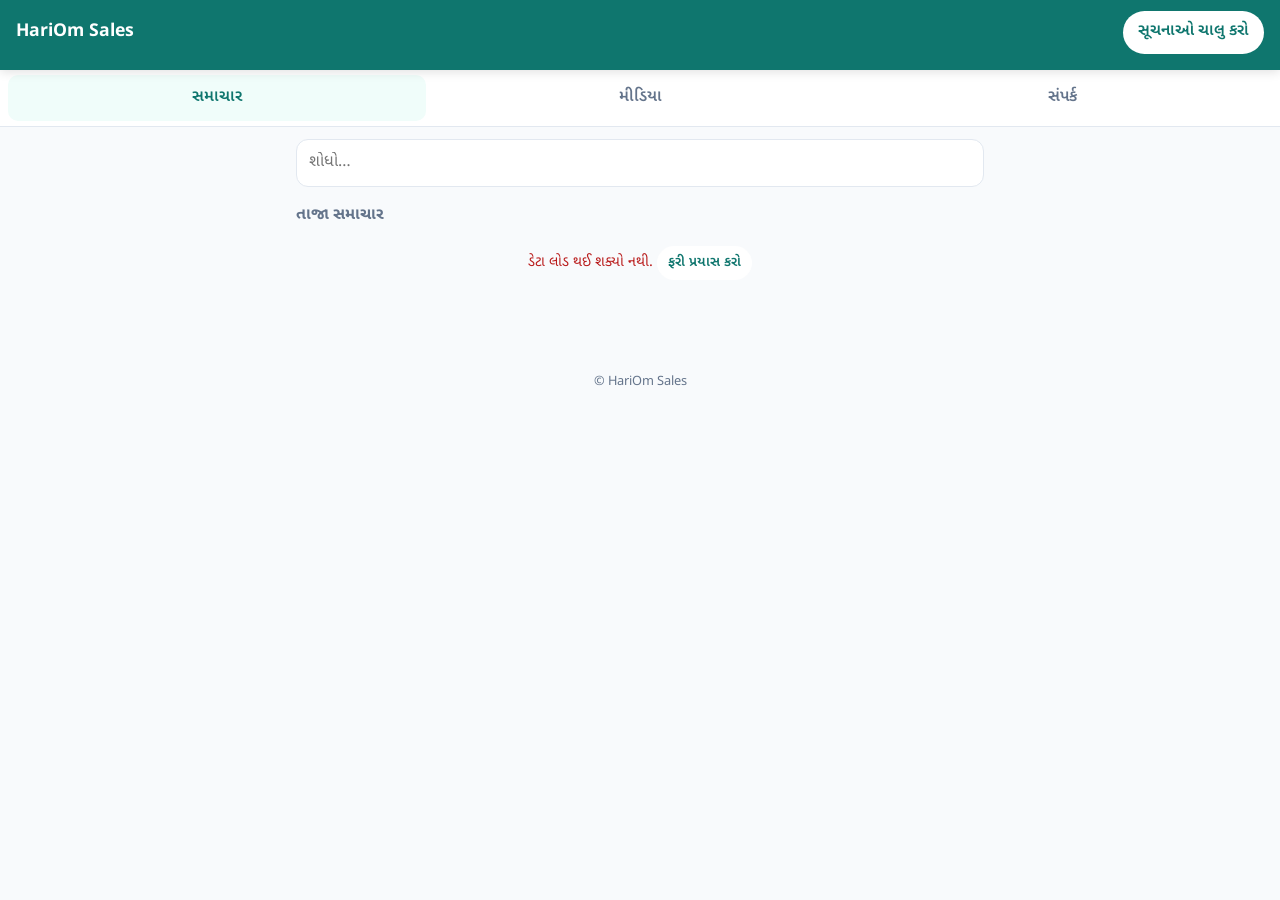
==== index.html @ da3d8acf "Update app.js version to 1.0.1" ====
<!DOCTYPE html>
<html lang="gu">
<head>
<meta charset="utf-8" />
<meta name="viewport" content="width=device-width, initial-scale=1, viewport-fit=cover" />
<meta name="theme-color" content="#0f766e" />
<title>જામનગર એટલે જામનગર — સમાચાર અને સૂચનાઓ</title>
<meta name="description" content="HariOm Sales ની તાજી સૂચનાઓ, પ્રસંગો, ફોટા અને વિડીયો." />

<link rel="manifest" href="manifest.json" />
<link rel="icon" href="icons/icon-192.png" />
<link rel="apple-touch-icon" href="icons/icon-192.png" />
<link rel="stylesheet" href="style.css?v=1.0.0" />

<script src="config.js?v=1.0.0"></script>
<script src="https://cdn.onesignal.com/sdks/web/v16/OneSignalSDK.page.js" defer></script>
<script src="app.js?v=1.0.1" defer></script>

<!-- Gujarati webfont -->
<link rel="preconnect" href="https://fonts.googleapis.com" />
<link rel="preconnect" href="https://fonts.gstatic.com" crossorigin />
<link href="https://fonts.googleapis.com/css2?family=Noto+Sans+Gujarati:wght@400;600;700&display=swap" rel="stylesheet" />

</head>
<body>

<header class="topbar">
  <div class="topbar-row">
    <h1 class="brand">HariOm&nbsp;Sales</h1>
    <button id="btn-subscribe" class="btn btn-sub" type="button">
      <span id="sub-label">સૂચનાઓ ચાલુ કરો</span>
    </button>
  </div>
  <p id="sub-state" class="sub-state" role="status" aria-live="polite"></p>
</header>

<!-- Blocked-permission banner (§8.2) -->
<div id="blocked-banner" class="banner banner-warn" hidden>
  <strong>સૂચનાઓ બ્લોક કરેલી છે.</strong>
  <span>Chrome માં ⋮ → Site settings → Notifications → Allow કરો, પછી પેજ રીફ્રેશ કરો.</span>
</div>

<nav class="tabs" role="tablist">
  <button class="tab is-active" role="tab" data-tab="feed"    aria-selected="true">સમાચાર</button>
  <button class="tab"           role="tab" data-tab="media"   aria-selected="false">મીડિયા</button>
  <button class="tab"           role="tab" data-tab="contact" aria-selected="false">સંપર્ક</button>
</nav>

<main class="wrap">

  <!-- ================= FEED TAB ================= -->
  <section id="tab-feed" class="tabpanel" role="tabpanel">

    <!-- Upcoming events (§8.6) — hidden when empty -->
    <section id="events-section" class="card-soft" hidden>
      <h2 class="h2">આવનારા પ્રસંગો</h2>
      <div id="events-list" class="events-list"></div>
    </section>

    <div class="search-row">
      <input id="search" class="input" type="search" inputmode="search"
             placeholder="શોધો…" aria-label="સમાચાર શોધો" />
      <button id="search-clear" class="btn btn-ghost" type="button" hidden>સાફ કરો</button>
    </div>

    <!-- Starred pins (§8.4) -->
    <section id="starred-section" hidden>
      <h2 class="h2">પિન કરેલા</h2>
      <div id="starred-list"></div>
    </section>

    <h2 class="h2" id="feed-heading">તાજા સમાચાર</h2>
    <div id="feed-list"></div>

    <div id="feed-skeleton" class="skeleton-wrap" hidden>
      <div class="skeleton"></div><div class="skeleton"></div><div class="skeleton"></div>
    </div>

    <p id="feed-empty"  class="state-msg" hidden>અત્યારે કોઈ સમાચાર નથી.</p>
    <div id="feed-error" class="state-msg state-err" hidden>
      <span>ડેટા લોડ થઈ શક્યો નથી.</span>
      <button id="feed-retry" class="btn btn-small" type="button">ફરી પ્રયાસ કરો</button>
    </div>
    <p id="feed-end" class="state-msg" hidden>બસ, આટલું જ.</p>

    <!-- Infinite-scroll sentinel -->
    <div id="sentinel" aria-hidden="true"></div>
  </section>

  <!-- ================= MEDIA TAB ================= -->
  <section id="tab-media" class="tabpanel" role="tabpanel" hidden>
    <h2 class="h2">વિડીયો</h2>
    <ul id="videos-list" class="videos-list"></ul>
    <p id="videos-empty" class="state-msg" hidden>કોઈ વિડીયો નથી.</p>

    <h2 class="h2">ફોટા</h2>
    <div id="photos-grid" class="photo-grid"></div>
    <p id="photos-empty" class="state-msg" hidden>કોઈ ફોટો નથી.</p>
    <button id="photos-more" class="btn btn-ghost btn-block" type="button" hidden>વધુ ફોટા</button>
  </section>

  <!-- ================= CONTACT TAB ================= -->
  <section id="tab-contact" class="tabpanel" role="tabpanel" hidden>
    <h2 class="h2">અમારો સંપર્ક કરો</h2>
    <form id="contact-form" class="form" novalidate>
      <label class="lbl" for="c-name">નામ *</label>
      <input id="c-name" class="input" name="name" maxlength="80" required />

      <label class="lbl" for="c-mobile">મોબાઇલ (10 અંક) *</label>
      <input id="c-mobile" class="input" name="mobile" inputmode="tel"
             maxlength="18" placeholder="+91 98765 43210" required />

      <label class="lbl" for="c-email">ઈ-મેલ *</label>
      <input id="c-email" class="input" name="email" type="email" maxlength="120" required />

      <label class="lbl" for="c-message">સંદેશ *</label>
      <textarea id="c-message" class="input" name="message" rows="5" maxlength="2000" required></textarea>

      <label class="lbl" for="c-captcha">
        ચકાસણી: <span id="captcha-q">લોડ થાય છે…</span>
      </label>
      <div class="row">
        <input id="c-captcha" class="input" name="captcha" inputmode="numeric" maxlength="6" required />
        <button id="captcha-refresh" class="btn btn-ghost" type="button" title="નવો પ્રશ્ન">↻</button>
      </div>

      <button id="contact-submit" class="btn btn-primary btn-block" type="submit">મોકલો</button>
      <p id="contact-msg" class="state-msg" role="status" aria-live="polite" hidden></p>
    </form>
  </section>

</main>

<footer class="footer">
  <p>© HariOm Sales</p>
</footer>

<!-- Custom subscribe prompt (never the raw browser prompt) -->
<div id="prompt-modal" class="modal" hidden>
  <div class="modal-box" role="dialog" aria-modal="true" aria-labelledby="pm-title">
    <h3 id="pm-title">સૂચનાઓ મેળવવી છે?</h3>
    <p>નવા સમાચાર અને ઓફર તરત જ તમારા ફોન પર મળશે.</p>
    <div class="modal-actions">
      <button id="pm-no"  class="btn btn-ghost" type="button">પછી</button>
      <button id="pm-yes" class="btn btn-primary" type="button">હા, ચાલુ કરો</button>
    </div>
  </div>
</div>

<div id="toast" class="toast" role="status" aria-live="polite" hidden></div>

</body>
</html>
---- style.css ----
/* ===== PushUP public styles — mobile-first, Gujarati-friendly ===== */
:root{
  --teal:#0f766e; --teal-d:#115e59; --bg:#f8fafc; --card:#ffffff;
  --ink:#0f172a; --mut:#64748b; --line:#e2e8f0; --warn:#fef3c7;
  --warn-ink:#92400e; --err:#b91c1c; --star:#fffbeb; --r:14px;
}
*{box-sizing:border-box}
html,body{margin:0;padding:0}
body{
  font-family:"Noto Sans Gujarati","Noto Sans",system-ui,-apple-system,"Segoe UI",Roboto,sans-serif;
  background:var(--bg); color:var(--ink); line-height:1.65;
  -webkit-text-size-adjust:100%;
}
h1,h2,h3{margin:0 0 .4rem; line-height:1.4}
a{color:var(--teal)}

/* ---- top bar ---- */
.topbar{
  position:sticky; top:0; z-index:20; background:var(--teal); color:#fff;
  padding:.7rem 1rem calc(.7rem + env(safe-area-inset-top,0));
  box-shadow:0 2px 10px rgba(0,0,0,.12);
}
.topbar-row{display:flex; align-items:center; justify-content:space-between; gap:.6rem}
.brand{font-size:1.1rem; font-weight:700; margin:0}
.sub-state{margin:.35rem 0 0; font-size:.78rem; opacity:.9}

/* ---- buttons ---- */
.btn{
  font:inherit; cursor:pointer; border:0; border-radius:999px;
  padding:.5rem .95rem; background:#fff; color:var(--teal); font-weight:600;
  min-height:40px;
}
.btn:disabled{opacity:.65; cursor:default}
.btn-sub.is-on{background:#ccfbf1; color:var(--teal-d)}
.btn-primary{background:var(--teal); color:#fff}
.btn-ghost{background:transparent; color:var(--teal); border:1px solid var(--line)}
.btn-small{padding:.3rem .7rem; min-height:34px; font-size:.85rem}
.btn-block{display:block; width:100%; margin-top:.8rem; border-radius:var(--r)}

/* ---- banners ---- */
.banner{margin:.6rem 1rem; padding:.7rem .9rem; border-radius:var(--r); font-size:.88rem}
.banner-warn{background:var(--warn); color:var(--warn-ink)}

/* ---- tabs ---- */
.tabs{display:flex; gap:.3rem; background:#fff; border-bottom:1px solid var(--line);
  position:sticky; top:62px; z-index:15; padding:.3rem .5rem}
.tab{flex:1; font:inherit; background:transparent; border:0; cursor:pointer;
  padding:.6rem .3rem; color:var(--mut); font-weight:600; border-radius:10px; min-height:44px}
.tab.is-active{color:var(--teal); background:#f0fdfa}

/* ---- layout ---- */
.wrap{max-width:720px; margin:0 auto; padding:.8rem 1rem 3rem}
.h2{font-size:1rem; color:var(--mut); margin:1.1rem 0 .5rem; font-weight:700}
.card-soft{background:#f0fdfa; border:1px solid #99f6e4; border-radius:var(--r);
  padding:.8rem .9rem; margin-bottom:.8rem}

/* ---- search ---- */
.search-row{display:flex; gap:.5rem; align-items:center}
.input{
  width:100%; font:inherit; padding:.6rem .75rem; border:1px solid var(--line);
  border-radius:12px; background:#fff; color:var(--ink); min-height:44px;
}
.input:focus{outline:2px solid #5eead4; outline-offset:1px}

/* ---- cards ---- */
.card{background:var(--card); border:1px solid var(--line); border-radius:var(--r);
  padding:.85rem .9rem; margin-bottom:.7rem; box-shadow:0 1px 3px rgba(15,23,42,.05)}
.card-star{background:var(--star); border-color:#fde68a}
.card-head{display:flex; gap:.4rem; align-items:flex-start}
.card-title{font-size:1.02rem; font-weight:700}
.card-body{margin:.35rem 0 .5rem; white-space:pre-wrap; overflow-wrap:anywhere}
.card-meta{display:flex; gap:.5rem; align-items:center; font-size:.76rem; color:var(--mut); flex-wrap:wrap}
.chip{background:#e2e8f0; border-radius:999px; padding:.1rem .55rem}
.card-link{display:inline-block; margin-top:.5rem; font-weight:600; text-decoration:none}
.card-actions{display:flex; gap:.5rem; margin-top:.6rem}
.btn-fb{font:inherit; cursor:pointer; background:#f1f5f9; border:1px solid var(--line);
  border-radius:999px; padding:.3rem .8rem; min-height:38px}
.btn-fb.is-on{background:#ccfbf1; border-color:#5eead4; font-weight:700}
.star{font-size:1rem; line-height:1.5}

/* ---- events ---- */
.event + .event{border-top:1px dashed #99f6e4; margin-top:.6rem; padding-top:.6rem}
.event h3{font-size:.98rem}
.event-sub{margin:.1rem 0; color:var(--mut); font-size:.85rem}

/* ---- media ---- */
.videos-list{list-style:none; margin:0; padding:0}
.videos-list li{background:#fff; border:1px solid var(--line); border-radius:12px;
  margin-bottom:.45rem}
.videos-list a{display:block; padding:.65rem .8rem; text-decoration:none; font-weight:600}
.photo-grid{display:grid; grid-template-columns:repeat(auto-fill,minmax(110px,1fr)); gap:.5rem}
.photo{display:block; aspect-ratio:1/1; overflow:hidden; border-radius:12px; background:#e2e8f0}
.photo img{width:100%; height:100%; object-fit:cover; display:block}

/* ---- form ---- */
.form{display:block}
.lbl{display:block; margin:.7rem 0 .25rem; font-size:.86rem; font-weight:600; color:var(--mut)}
.row{display:flex; gap:.5rem; align-items:center}

/* ---- states ---- */
.state-msg{color:var(--mut); font-size:.9rem; text-align:center; padding:.7rem}
.state-err{color:var(--err)}
.skeleton-wrap{padding:.2rem 0}
.skeleton{height:92px; border-radius:var(--r); margin-bottom:.7rem;
  background:linear-gradient(90deg,#eef2f7 25%,#e2e8f0 37%,#eef2f7 63%);
  background-size:400% 100%; animation:sh 1.3s ease infinite}
@keyframes sh{0%{background-position:100% 0}100%{background-position:0 0}}
#sentinel{height:1px}

/* ---- modal + toast ---- */
.modal{position:fixed; inset:0; background:rgba(15,23,42,.5); display:flex;
  align-items:center; justify-content:center; padding:1.2rem; z-index:50}
.modal-box{background:#fff; border-radius:18px; padding:1.1rem 1.2rem; max-width:360px}
.modal-actions{display:flex; gap:.6rem; justify-content:flex-end; margin-top:.9rem}
.toast{position:fixed; left:50%; bottom:1.2rem; transform:translateX(-50%);
  background:#0f172a; color:#fff; padding:.6rem 1rem; border-radius:999px;
  font-size:.88rem; z-index:60; max-width:90%}

/* ---- footer ---- */
.footer{text-align:center; color:var(--mut); font-size:.8rem; padding:1.2rem}

/* ---- go.html ---- */
.go-body{display:flex; align-items:center; justify-content:center; min-height:100vh}
.go-box{text-align:center; padding:1.5rem}
.spinner{width:34px; height:34px; margin:0 auto .8rem; border-radius:50%;
  border:3px solid #cbd5e1; border-top-color:var(--teal); animation:sp .8s linear infinite}
@keyframes sp{to{transform:rotate(360deg)}}

@media (prefers-reduced-motion:reduce){*{animation:none!important; transition:none!important}}
[hidden] { display: none !important; }
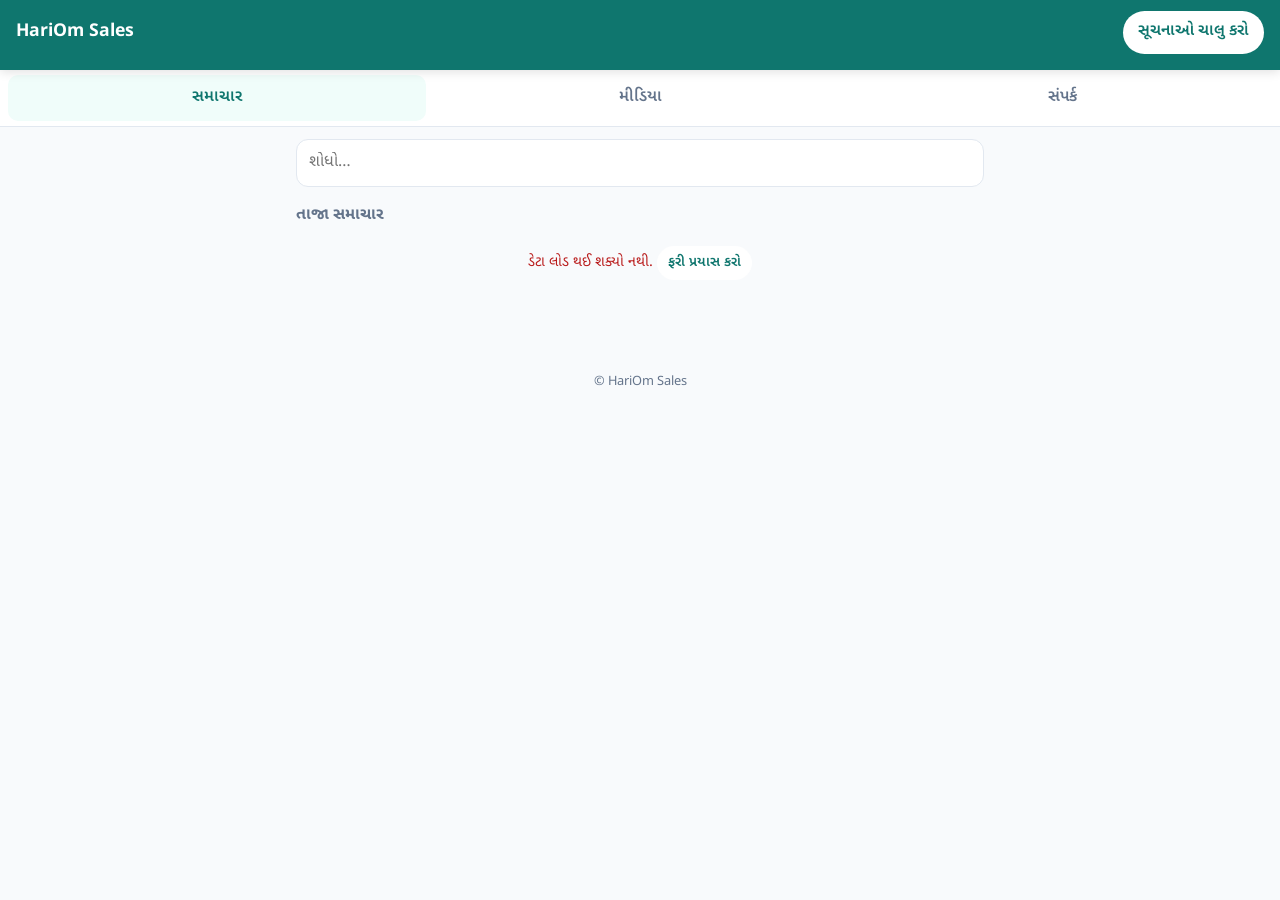
==== commit 89fe1f70: "Update app.js version to 1.0.2" ====
--- a/index.html
+++ b/index.html
@@ -14,7 +14,7 @@
 
 <script src="config.js?v=1.0.0"></script>
 <script src="https://cdn.onesignal.com/sdks/web/v16/OneSignalSDK.page.js" defer></script>
-<script src="app.js?v=1.0.1" defer></script>
+<script src="app.js?v=1.0.2" defer></script>
 
 <!-- Gujarati webfont -->
 <link rel="preconnect" href="https://fonts.googleapis.com" />
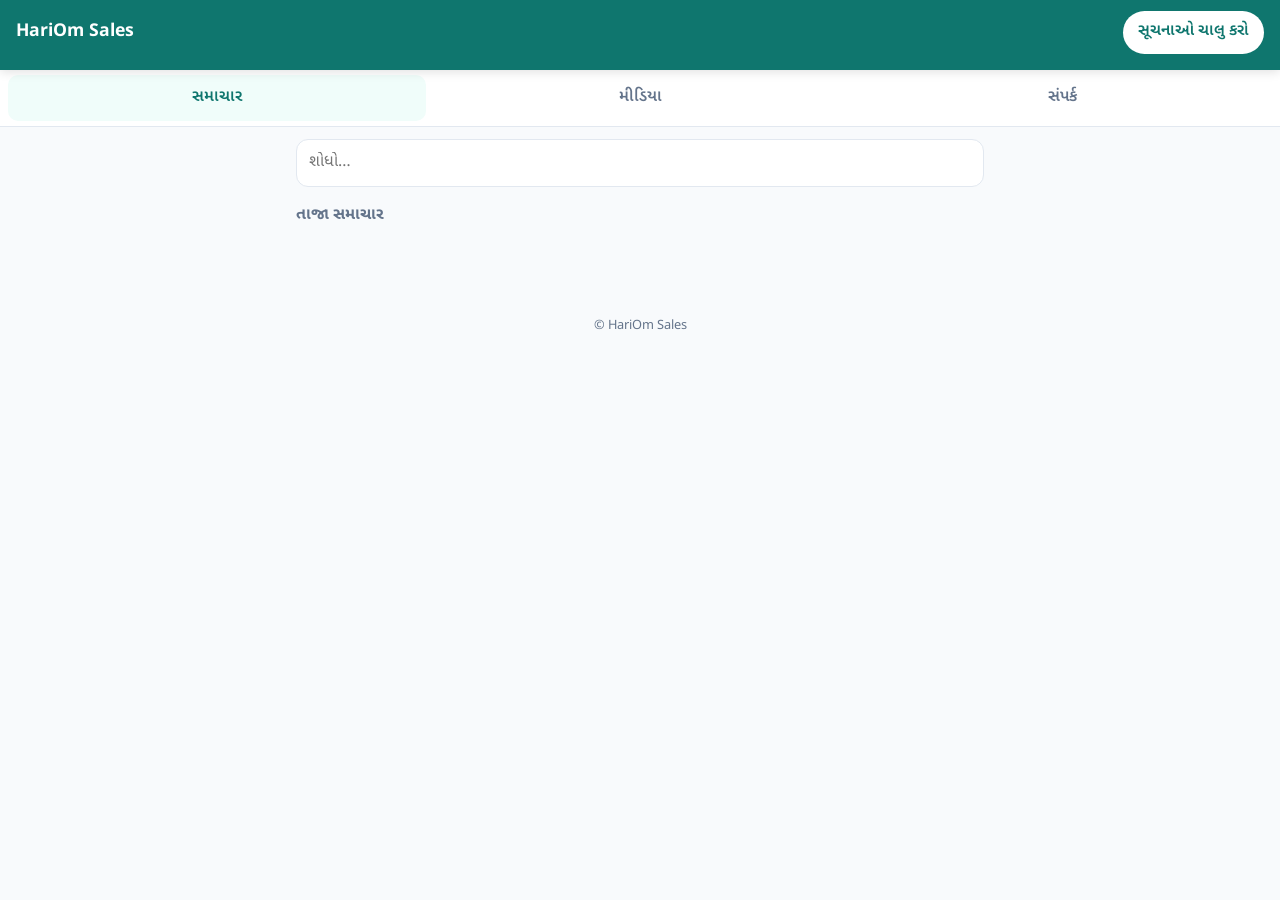
==== commit 5256ddbb: "Update app.js version to 1.0.6" ====
--- a/index.html
+++ b/index.html
@@ -14,7 +14,7 @@
 
 <script src="config.js?v=1.0.0"></script>
 <script src="https://cdn.onesignal.com/sdks/web/v16/OneSignalSDK.page.js" defer></script>
-<script src="app.js?v=1.0.2" defer></script>
+<script src="app.js?v=1.0.6" defer></script>
 
 <!-- Gujarati webfont -->
 <link rel="preconnect" href="https://fonts.googleapis.com" />
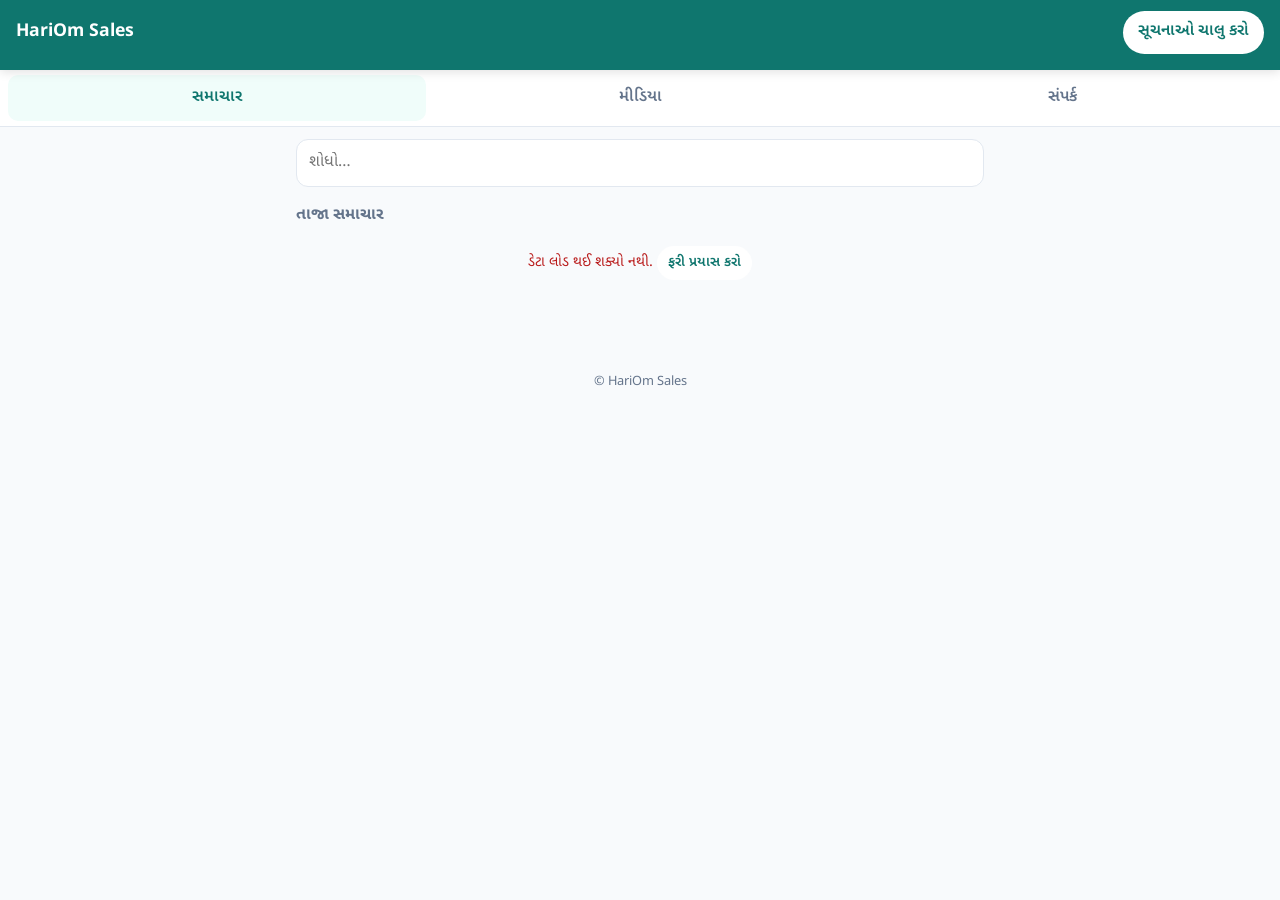
==== commit 53866e56: "Update app.js version to 1.0.8" ====
--- a/index.html
+++ b/index.html
@@ -14,7 +14,7 @@
 
 <script src="config.js?v=1.0.0"></script>
 <script src="https://cdn.onesignal.com/sdks/web/v16/OneSignalSDK.page.js" defer></script>
-<script src="app.js?v=1.0.6" defer></script>
+<script src="app.js?v=1.0.8" defer></script>
 
 <!-- Gujarati webfont -->
 <link rel="preconnect" href="https://fonts.googleapis.com" />
